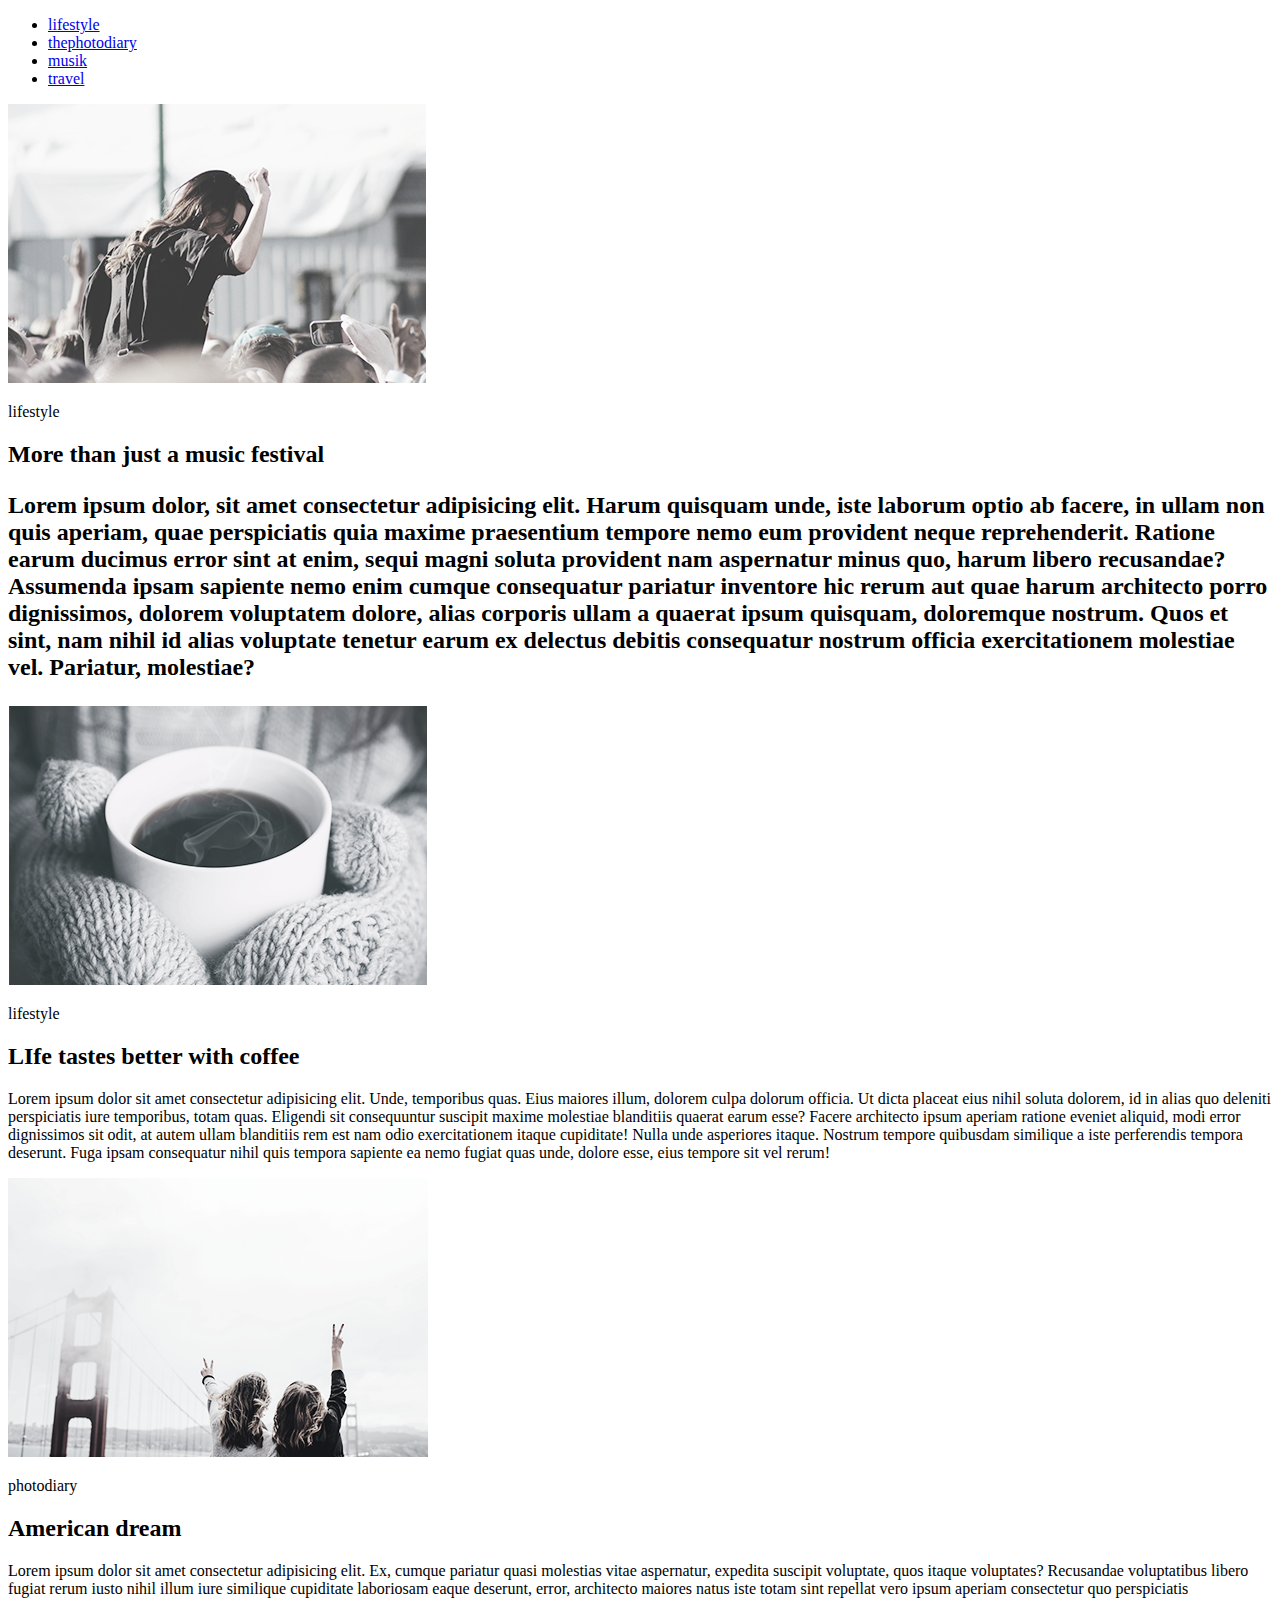
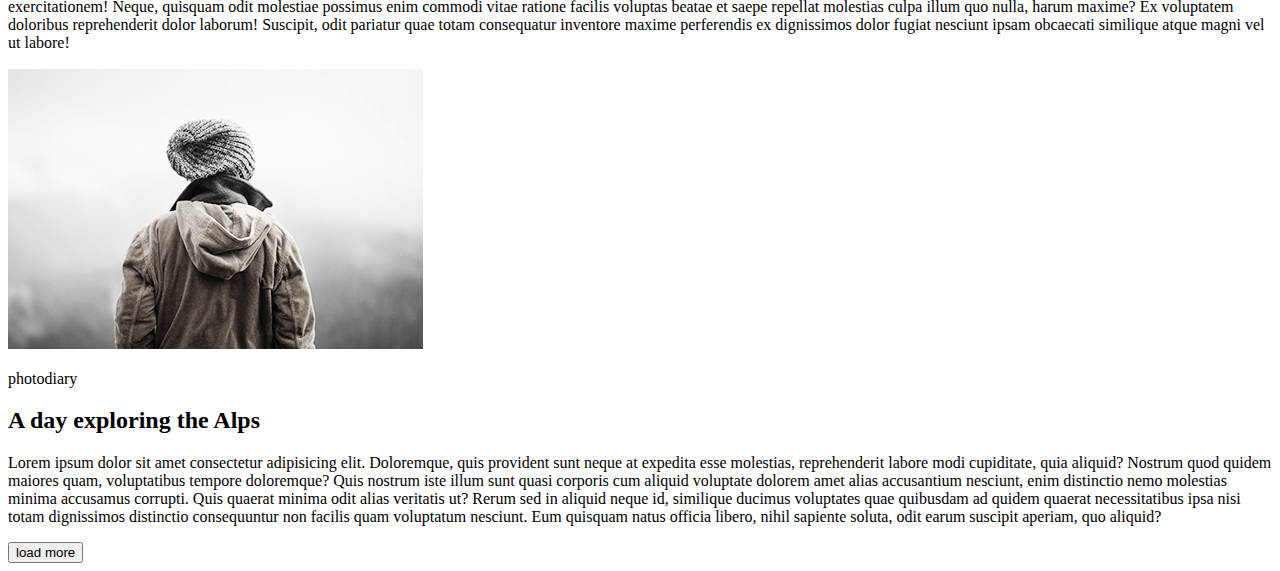
==== html/hw1/index.html @ 208683dd "hw1" ====
<!DOCTYPE html>
<html lang="en">
<head>
    <meta charset="UTF-8">
    <meta name="viewport" content="width=device-width, initial-scale=1.0">
    <meta http-equiv="X-UA-Compatible" content="ie=edge">
    <title>Hello world</title>
</head>
<body>
        <ul>
                <li>
                    <a href="#" target="blank">lifestyle</a>
                </li>
                <li>
                    <a href="#" target="blank">thephotodiary</a>
                </li>
                <li>
                    <a href="#" target="blank">musik</a>
                </li>
                <li>
                    <a href="#" target="blank">travel</a>
                </li>
            </ul>
            <section> 
            <div>
                <img src="./Картинки/crop@1X (1).png" alt="lifestyle" title="lifestyle">
            </div>
            <p>
                lifestyle
            </p>
            <h2>
                More than just a music festival
            </h>
            <p>
                Lorem ipsum dolor, sit amet consectetur adipisicing elit. Harum quisquam unde, iste laborum optio ab facere, in ullam non quis aperiam, quae perspiciatis quia maxime praesentium tempore nemo eum provident neque reprehenderit. Ratione earum ducimus error sint at enim, sequi magni soluta provident nam aspernatur minus quo, harum libero recusandae? Assumenda ipsam sapiente nemo enim cumque consequatur pariatur inventore hic rerum aut quae harum architecto porro dignissimos, dolorem voluptatem dolore, alias corporis ullam a quaerat ipsum quisquam, doloremque nostrum. Quos et sint, nam nihil id alias voluptate tenetur earum ex delectus debitis consequatur nostrum officia exercitationem molestiae vel. Pariatur, molestiae?
            </p>
        </section>
        <section> <div>
                <img src="./Картинки/crop@1X (2).png" alt="lifestyle" title="lifestyle">
            </div>
            <p>
                lifestyle
        </p>
            <h2>
                LIfe tastes better with coffee
            </h2>
            <p>
            Lorem ipsum dolor sit amet consectetur adipisicing elit. Unde, temporibus quas. Eius maiores illum, dolorem culpa dolorum officia. Ut dicta placeat eius nihil soluta dolorem, id in alias quo deleniti perspiciatis iure temporibus, totam quas. Eligendi sit consequuntur suscipit maxime molestiae blanditiis quaerat earum esse? Facere architecto ipsum aperiam ratione eveniet aliquid, modi error dignissimos sit odit, at autem ullam blanditiis rem est nam odio exercitationem itaque cupiditate! Nulla unde asperiores itaque. Nostrum tempore quibusdam similique a iste perferendis tempora deserunt. Fuga ipsam consequatur nihil quis tempora sapiente ea nemo fugiat quas unde, dolore esse, eius tempore sit vel rerum!
            </p></section>
           <section>
               <div>
                   <img src="./Картинки/crop@1X.png" alt="photodiary" title="photodiary">
                </div>
            
            <p>
                    photodiary
            </p>
            <h2>
                American dream
            </h2>
            <p>
             Lorem ipsum dolor sit amet consectetur adipisicing elit. Ex, cumque pariatur quasi molestias vitae aspernatur, expedita suscipit voluptate, quos itaque voluptates? Recusandae voluptatibus libero fugiat rerum iusto nihil illum iure similique cupiditate laboriosam eaque deserunt, error, architecto maiores natus iste totam sint repellat vero ipsum aperiam consectetur quo perspiciatis exercitationem! Neque, quisquam odit molestiae possimus enim commodi vitae ratione facilis voluptas beatae et saepe repellat molestias culpa illum quo nulla, harum maxime? Ex voluptatem doloribus reprehenderit dolor laborum! Suscipit, odit pariatur quae totam consequatur inventore maxime perferendis ex dignissimos dolor fugiat nesciunt ipsam obcaecati similique atque magni vel ut labore!
            </p>
        </section>
            <section>
                 <div>
                <img src="./Картинки/crop@1X (3).png" alt="photodiary" title="photodiary">
            </div>
            
            <p>
                    photodiary
            </p>
            <h2>
                A day exploring the Alps
            </h2>
            <p>
                Lorem ipsum dolor sit amet consectetur adipisicing elit. Doloremque, quis provident sunt neque at expedita esse molestias, reprehenderit labore modi cupiditate, quia aliquid? Nostrum quod quidem maiores quam, voluptatibus tempore doloremque? Quis nostrum iste illum sunt quasi corporis cum aliquid voluptate dolorem amet alias accusantium nesciunt, enim distinctio nemo molestias minima accusamus corrupti. Quis quaerat minima odit alias veritatis ut? Rerum sed in aliquid neque id, similique ducimus voluptates quae quibusdam ad quidem quaerat necessitatibus ipsa nisi totam dignissimos distinctio consequuntur non facilis quam voluptatum nesciunt. Eum quisquam natus officia libero, nihil sapiente soluta, odit earum suscipit aperiam, quo aliquid?
            </p>
            </section>
           
        
           
            <button>load more</button>
</body>
</html>
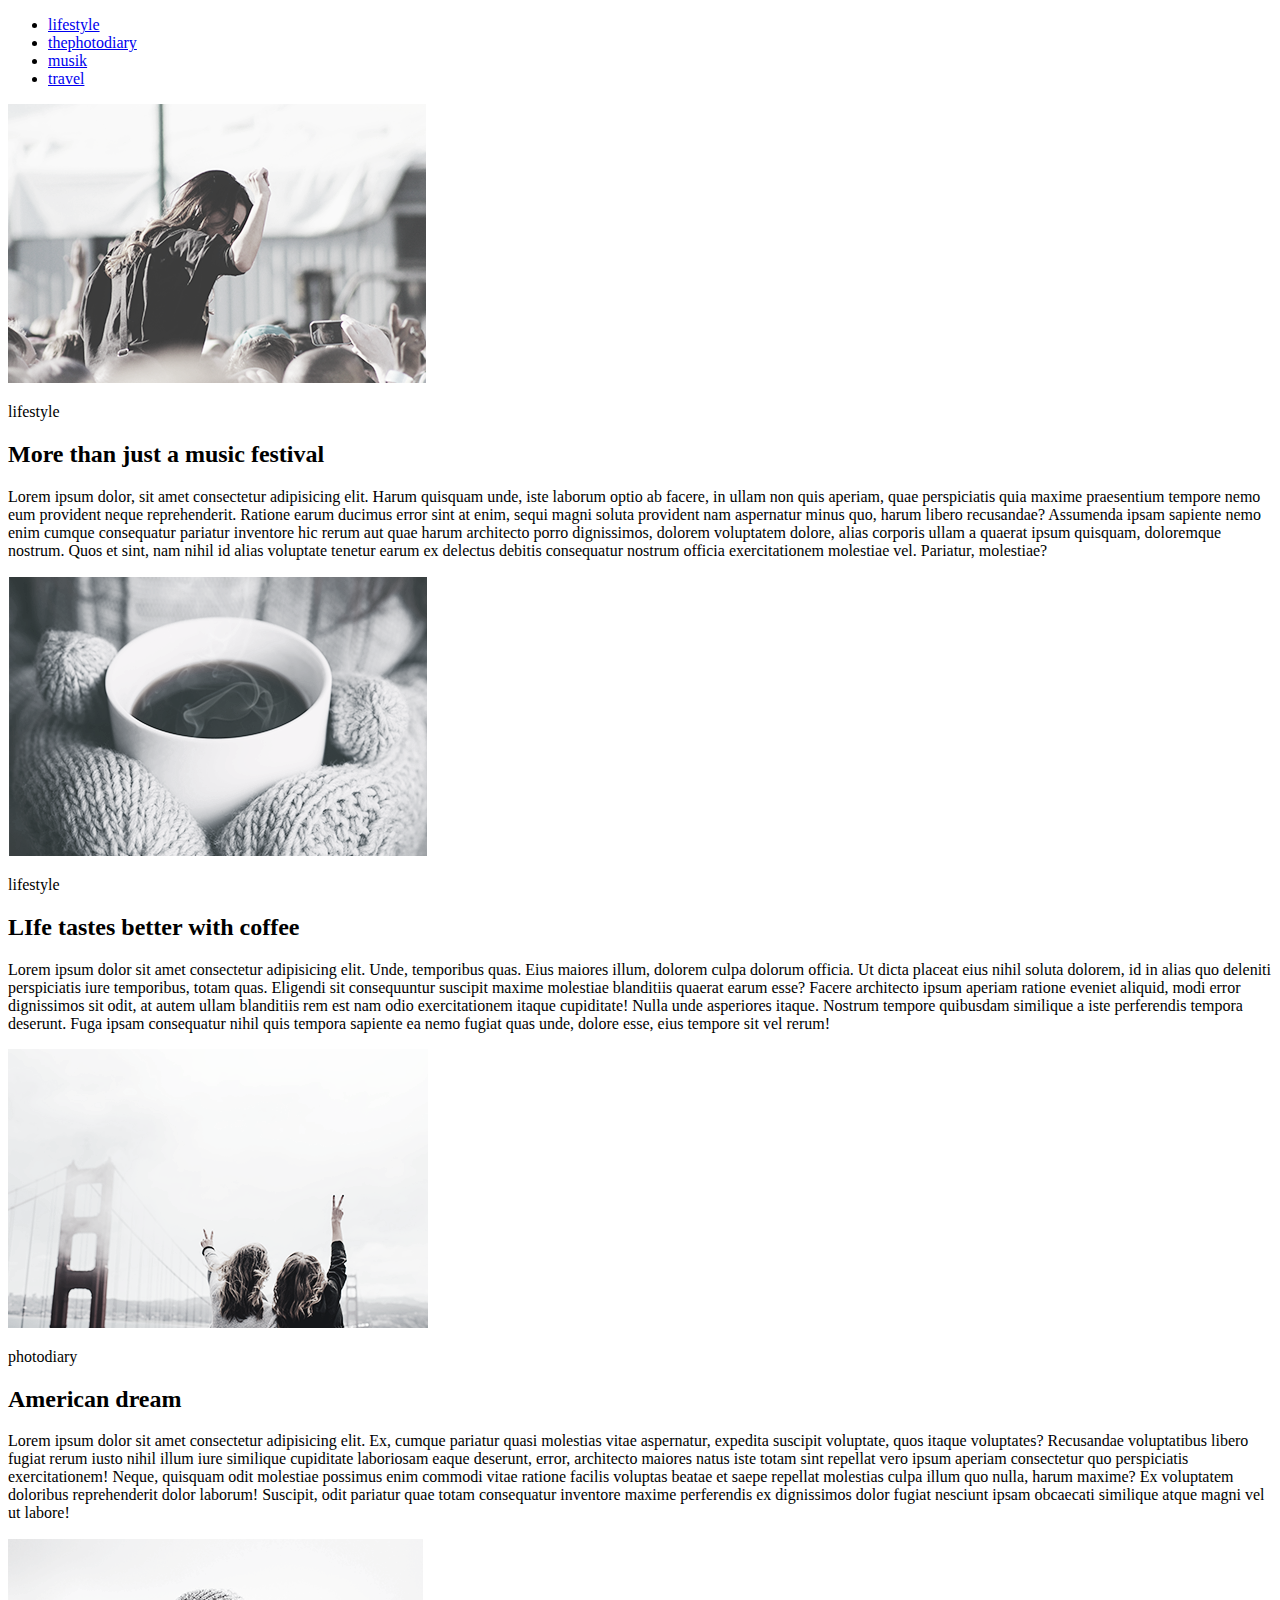
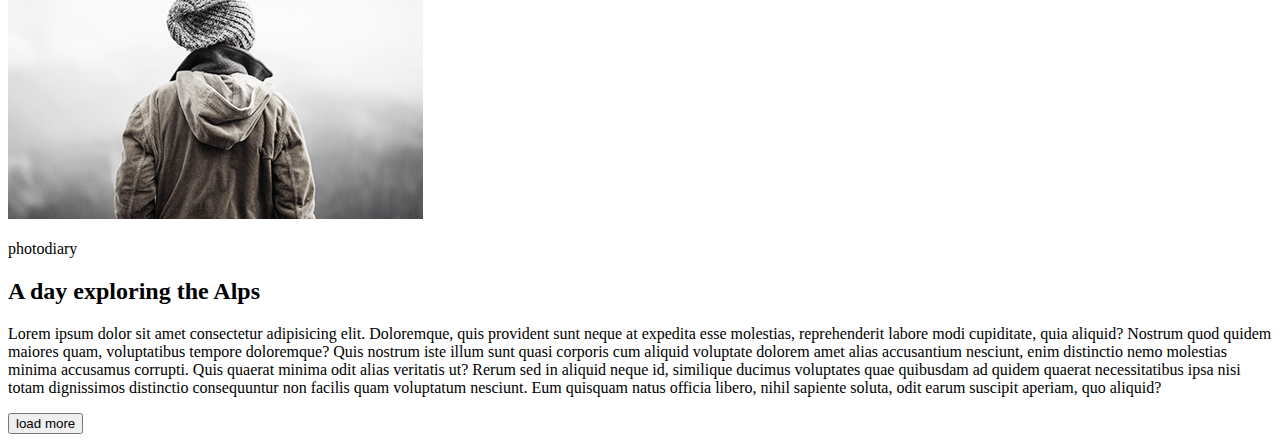
==== commit 250c7168: "addea" ====
--- a/html/hw1/index.html
+++ b/html/hw1/index.html
@@ -30,7 +30,7 @@
             </p>
             <h2>
                 More than just a music festival
-            </h>
+            </h2>
             <p>
                 Lorem ipsum dolor, sit amet consectetur adipisicing elit. Harum quisquam unde, iste laborum optio ab facere, in ullam non quis aperiam, quae perspiciatis quia maxime praesentium tempore nemo eum provident neque reprehenderit. Ratione earum ducimus error sint at enim, sequi magni soluta provident nam aspernatur minus quo, harum libero recusandae? Assumenda ipsam sapiente nemo enim cumque consequatur pariatur inventore hic rerum aut quae harum architecto porro dignissimos, dolorem voluptatem dolore, alias corporis ullam a quaerat ipsum quisquam, doloremque nostrum. Quos et sint, nam nihil id alias voluptate tenetur earum ex delectus debitis consequatur nostrum officia exercitationem molestiae vel. Pariatur, molestiae?
             </p>
